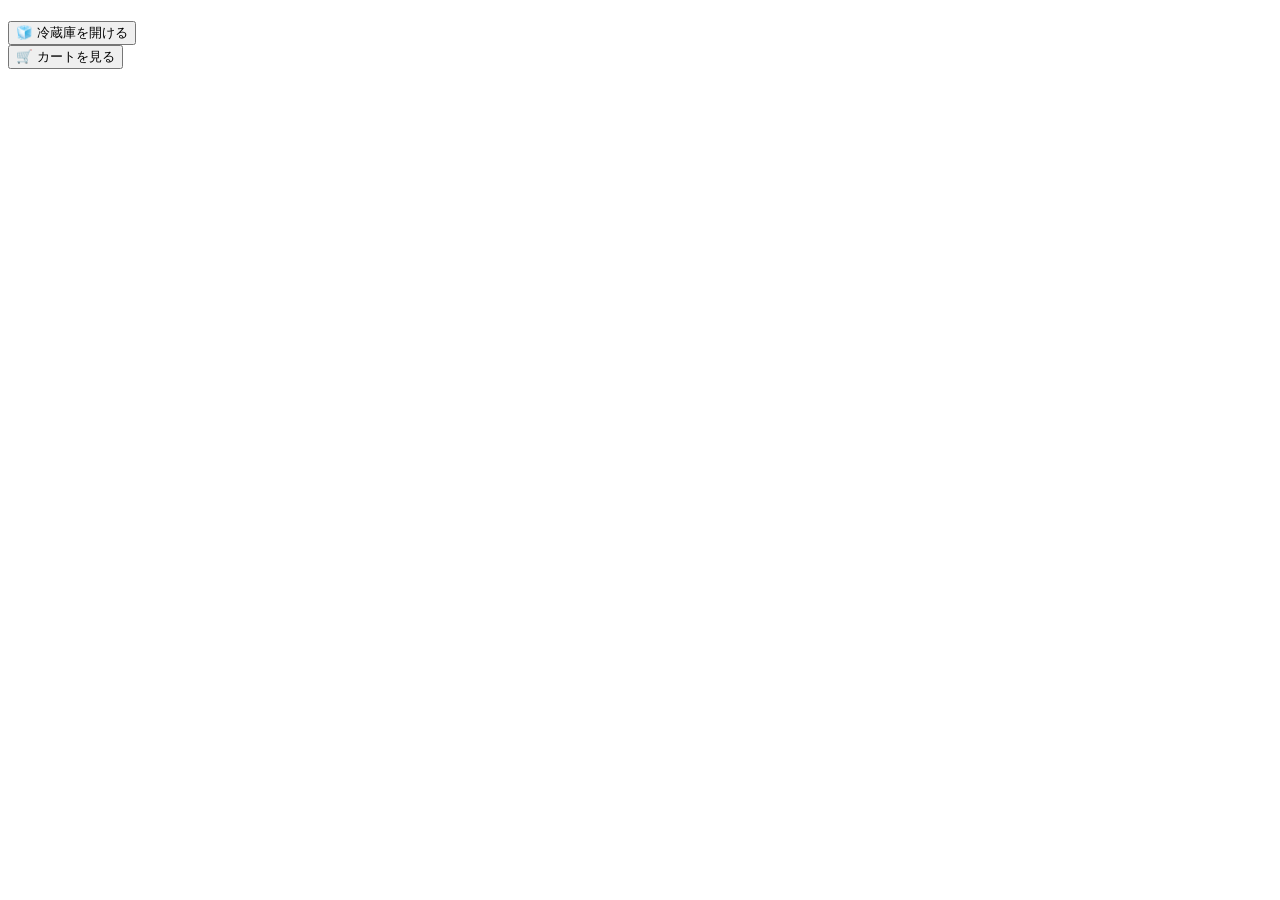
==== index.html @ 5ff5e275 "Add initial HTML structure for the fridge app" ====
<!DOCTYPE html>
<html>
<head>
<meta charset="UTF-8">
<title>うるとらんちの冷蔵庫</title>

<link rel="stylesheet" href="css/style.css">

</head>

<body>
<div id="fridgeLight"></div>
<div class="container">

<h1 id="title"></h1>

<div class="fridge">

<button class="openButton" onclick="openFridge()">
🧊 冷蔵庫を開ける
</button>

</div>

<div id="fridge"></div>

<a href="cart.html">
<button class="cartButton">
🛒 カートを見る
</button>
</a>

</div>

<audio id="fridgeSound">
<source src="https://cdn.pixabay.com/download/audio/2022/03/15/audio_6a9f4a64c1.mp3">
</audio>

<script src="js/script.js"></script>

</body>
</html>
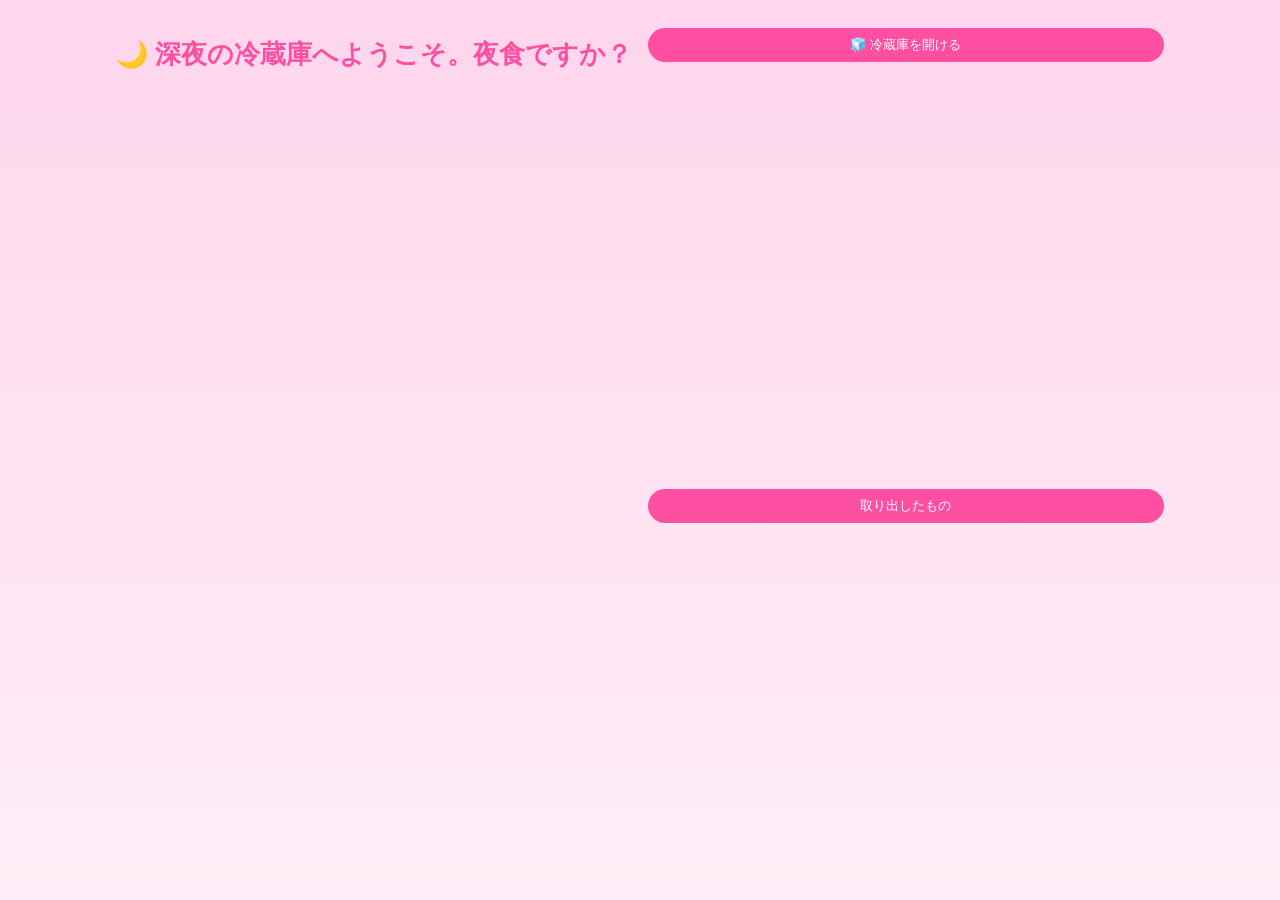
==== commit 355af662: "Update button text in index.html" ====
--- a/index.html
+++ b/index.html
@@ -26,7 +26,7 @@
 
 <a href="cart.html">
 <button class="cartButton">
-🛒 カートを見る
+取り出したもの
 </button>
 </a>
 
--- a/css/style.css
+++ b/css/style.css
@@ -0,0 +1,70 @@
+body{
+  margin:0;
+  font-family: "Hiragino Maru Gothic ProN", sans-serif;
+  background: linear-gradient(180deg,#ffd6ec,#ffeef7);
+  min-height:100vh;
+  display:flex;
+  justify-content:center;
+}
+
+h1{
+  text-align:center;
+  color:#ff4fa3;
+  font-size:26px;
+}
+
+.container{
+  display:grid;
+  grid-template-columns:1fr 1fr;
+  gap:15px;
+  margin-top:20px;
+}
+
+.item{
+  background:#fff7fb;
+  border-radius:15px;
+  padding:10px;
+  text-align:center;
+  box-shadow:0 4px 10px rgba(0,0,0,0.08);
+  transition:transform .2s;
+}
+
+.item:hover{
+  transform:scale(1.03);
+}
+
+.item img{
+  width:100%;
+  border-radius:10px;
+}
+
+button{
+  margin-top:8px;
+  background:#ff4fa3;
+  border:none;
+  color:white;
+  padding:8px;
+  width:100%;
+  border-radius:20px;
+  cursor:pointer;
+}
+
+button:hover{
+  background:#ff2c8c;
+}
+
+#cartItems .item{
+  font-size:14px;
+}
+
+#fridgeLight{
+  position:fixed;
+  top:0;
+  left:0;
+  width:100%;
+  height:100%;
+  background:white;
+  opacity:0;
+  pointer-events:none;
+  transition:opacity 0.4s;
+}
